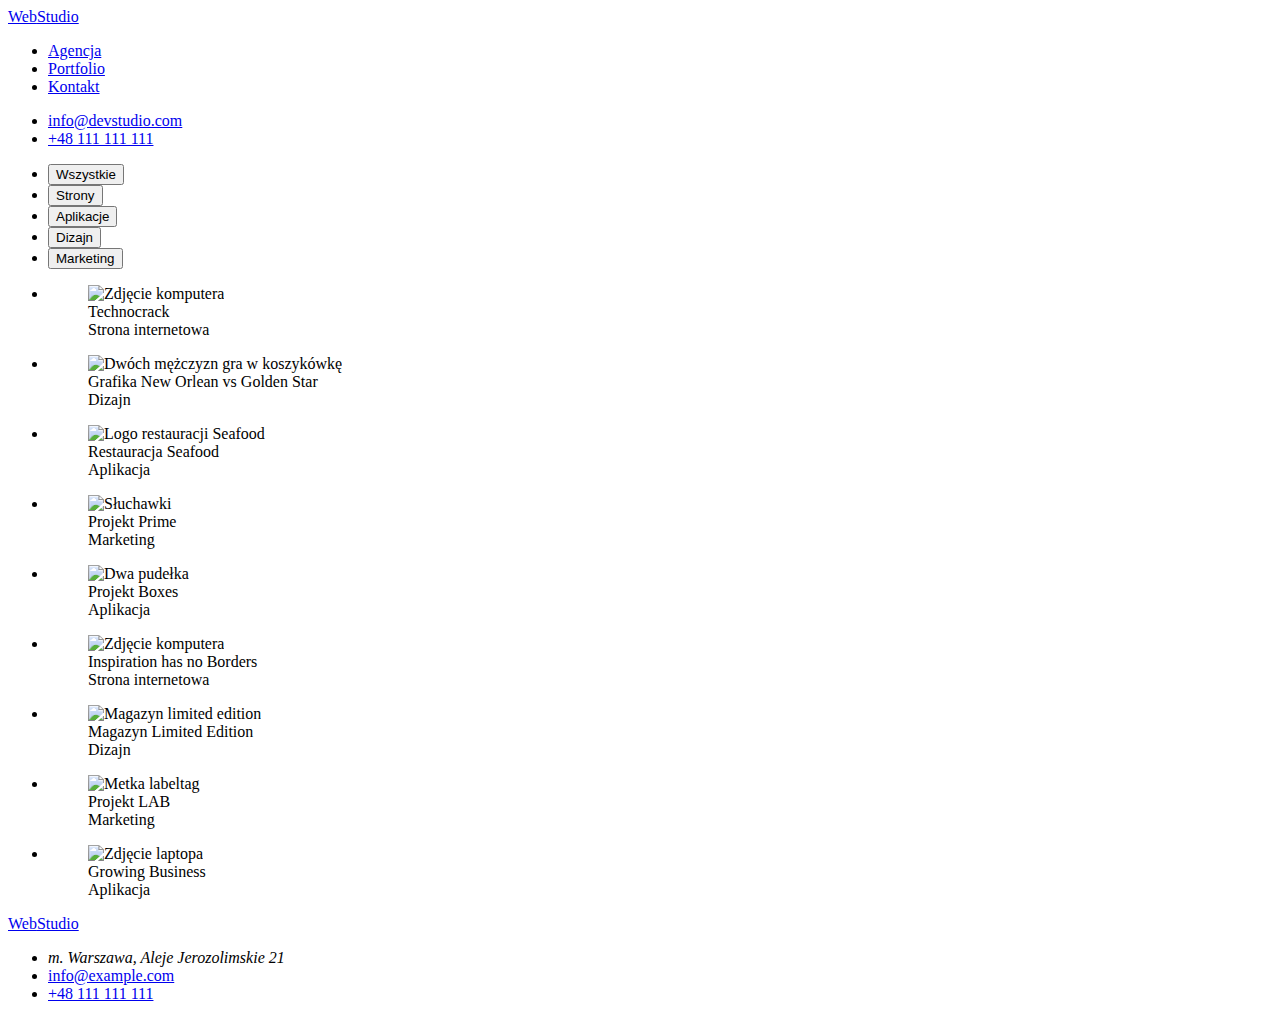
==== index.html @ 2043f335 "." ====
<!DOCTYPE html>

<html lang="pl">
  <head>
    <meta charset="UTF-8" />
    <meta http-equiv="X-UA-Compatible" content="IE=edge" />
    <meta name="viewport" content="width=device-width, initial-scale=1.0" />
    <title>portfolio</title>
    <link rel="preconnect" href="https://fonts.googleapis.com" />
    <link rel="preconnect" href="https://fonts.gstatic.com" crossorigin />
    <link
      href="https://fonts.googleapis.com/css2?family=Raleway:ital,wght@0,700;1,700&family=Roboto:ital,wght@0,400;0,500;0,700;0,900;1,400;1,500;1,700;1,900&display=swap"
      rel="stylesheet"
    />
  </head>
  <body>
    <header>
      <a class="webstudio" href="./studio.html">Web<span>Studio</span></a>
      <!-- nav -->
      <nav>
        <ul class="list">
          <li>
            <a
              class="nav"
              href="https://tomas005.github.io/goit-markup-hw-01/agencja"
              >Agencja</a
            >
          </li>
          <li>
            <a class="nav" href="./index.html">Portfolio</a>
          </li>
          <li>
            <a
              class="nav"
              href="https://tomas005.github.io/goit-markup-hw-01/kontakt"
              >Kontakt</a
            >
          </li>
        </ul>
      </nav>
      <!-- info -->
      <div>
        <ul class="list">
          <li>
            <a class="info" href="mailto:info@devstudio.com"
              >info@devstudio.com</a
            >
          </li>
          <li><a class="info" href="tel:+48111111111">+48 111 111 111</a></li>
        </ul>
      </div>
    </header>
    <!-- Main section -->
    <main>
      <!-- Button section -->
      <div>
        <ul class="list">
          <li>
            <button class="button" type="button">Wszystkie</button>
          </li>
          <li><button class="button" type="button">Strony</button></li>
          <li><button class="button" type="button">Aplikacje</button></li>
          <li><button class="button" type="button">Dizajn</button></li>
          <li><button class="button" type="button">Marketing</button></li>
        </ul>
      </div>

      <!-- Photos section -->
      <section>
        <ul class="list">
          <li>
            <figure>
              <img
                src="./images/images-portfolio/img.jpg"
                alt="Zdjęcie komputera"
              />
              <figcaption>
                <span class="image-title">Technocrack</span><br />
                <span class="image-description">Strona internetowa</span>
              </figcaption>
            </figure>
          </li>
          <li>
            <figure>
              <img
                src="./images/images-portfolio/img-1.jpg"
                alt="Dwóch mężczyzn gra w koszykówkę"
              />
              <figcaption>
                <span class="image-title"
                  >Grafika New Orlean vs Golden Star</span
                ><br />
                <span class="image-description">Dizajn</span>
              </figcaption>
            </figure>
          </li>
          <li>
            <figure>
              <img
                src="./images/images-portfolio/img-2.jpg"
                alt="Logo restauracji Seafood"
              />
              <figcaption>
                <span class="image-title">Restauracja Seafood</span><br />
                <span class="image-description">Aplikacja</span>
              </figcaption>
            </figure>
          </li>
          <li>
            <figure>
              <img src="./images/images-portfolio/img-3.jpg" alt="Słuchawki" />
              <figcaption>
                <span class="image-title">Projekt Prime</span><br />
                <span class="image-description">Marketing</span>
              </figcaption>
            </figure>
          </li>
          <li>
            <figure>
              <img
                src="./images/images-portfolio/img-4.jpg"
                alt="Dwa pudełka"
              />
              <figcaption>
                <span class="image-title">Projekt Boxes</span><br />
                <span class="image-description">Aplikacja</span>
              </figcaption>
            </figure>
          </li>
          <li>
            <figure>
              <img
                src="./images/images-portfolio/img-5.jpg"
                alt="Zdjęcie komputera"
              />
              <figcaption>
                <span class="image-title">Inspiration has no Borders</span
                ><br />
                <span class="image-description">Strona internetowa</span>
              </figcaption>
            </figure>
          </li>
          <li>
            <figure>
              <img
                src="./images/images-portfolio/img-6.jpg"
                alt="Magazyn limited edition"
              />
              <figcaption>
                <span class="image-title">Magazyn Limited Edition</span><br />
                <span>Dizajn</span>
              </figcaption>
            </figure>
          </li>
          <li>
            <figure>
              <img
                src="./images/images-portfolio/img-7.jpg"
                alt="Metka labeltag"
              />
              <figcaption>
                <span class="image-title">Projekt LAB</span><br />
                <span class="image-description">Marketing</span>
              </figcaption>
            </figure>
          </li>
          <li>
            <figure>
              <img
                src="./images/images-portfolio/img-8.jpg"
                alt="Zdjęcie laptopa"
              />
              <figcaption>
                <span class="image-title">Growing Business</span><br />
                <span class="image-description">Aplikacja</span>
              </figcaption>
            </figure>
          </li>
        </ul>
      </section>
    </main>
    <!-- Footer -->
    <footer>
      <a class="webstudio" href="./studio.html">Web<span>Studio</span></a>

      <ul class="list">
        <li><address>m. Warszawa, Aleje Jerozolimskie 21</address></li>
        <li>
          <a class="info" href="mailto:info@example.com">info@example.com</a>
        </li>
        <li><a class="info" href="tel:+48111111111">+48 111 111 111</a></li>
      </ul>
    </footer>
  </body>
</html>
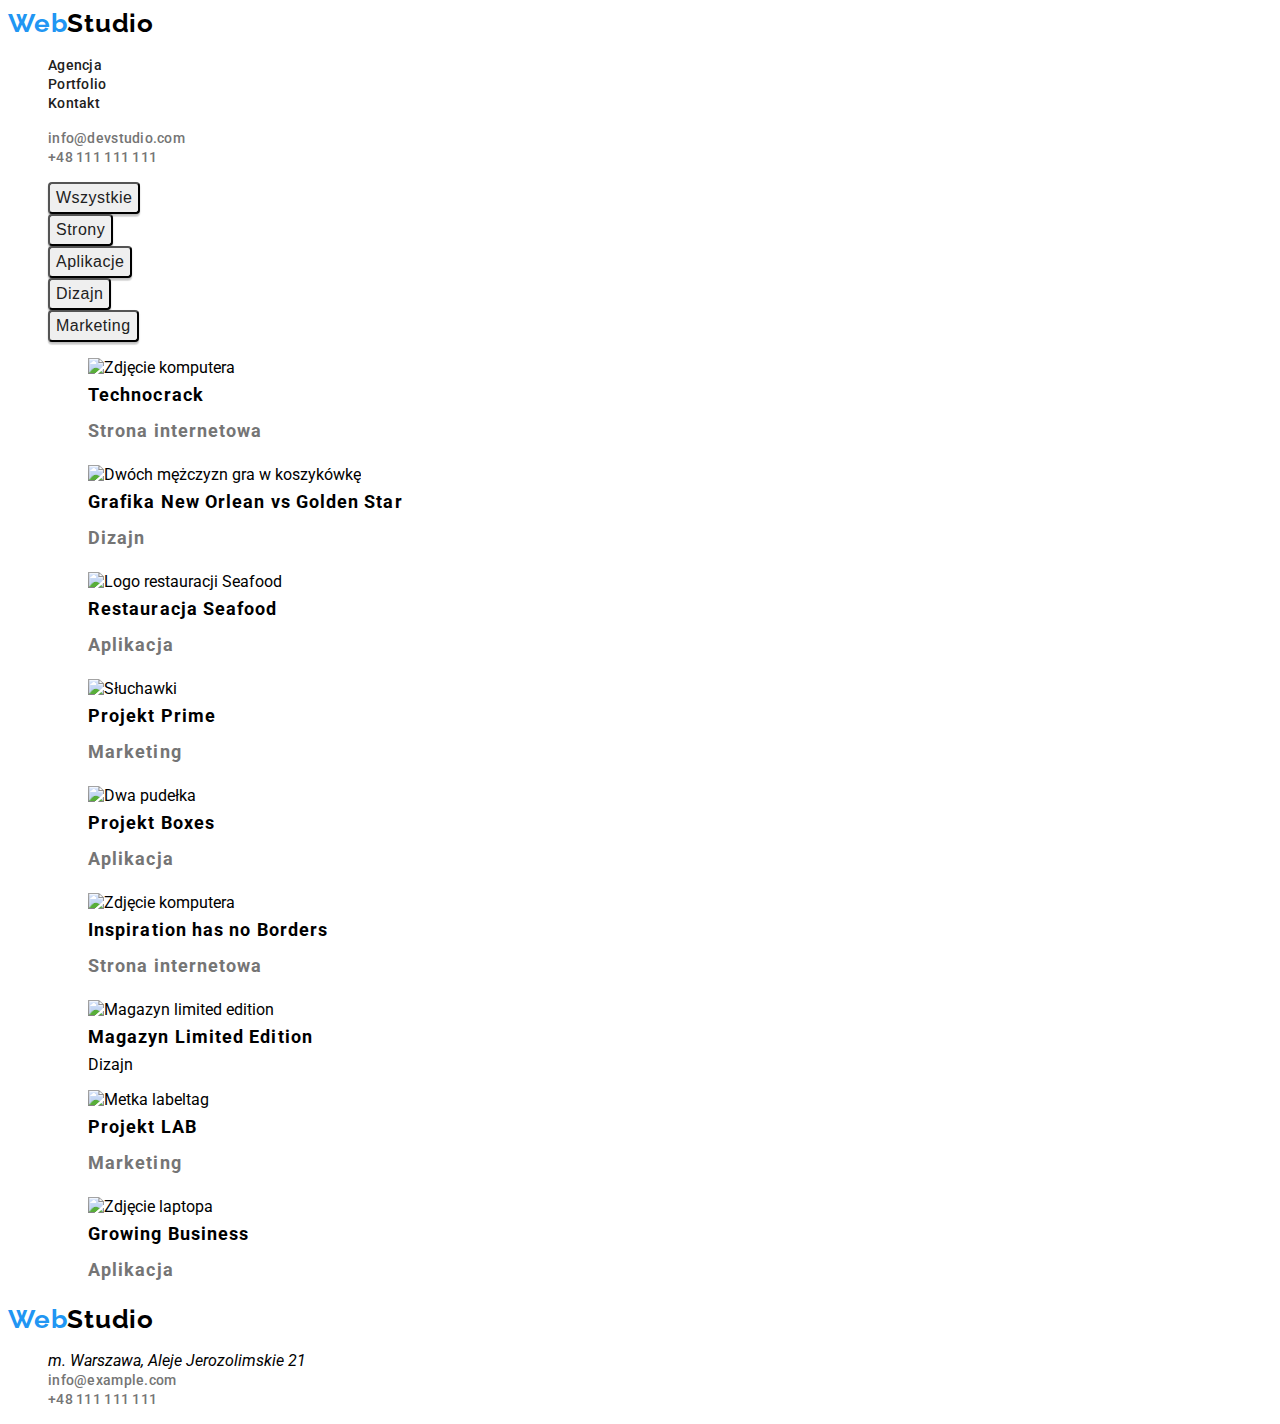
==== commit 3cecce61: "".css" folder change name to "css"" ====
--- a/index.html
+++ b/index.html
@@ -12,6 +12,7 @@
       href="https://fonts.googleapis.com/css2?family=Raleway:ital,wght@0,700;1,700&family=Roboto:ital,wght@0,400;0,500;0,700;0,900;1,400;1,500;1,700;1,900&display=swap"
       rel="stylesheet"
     />
+    <link rel="stylesheet" type="text/css" href="css/style.css" />
   </head>
   <body>
     <header>
--- a/css/style.css
+++ b/css/style.css
@@ -0,0 +1,71 @@
+body {
+  font-family: "Roboto", sans-serif;
+}
+.webstudio {
+  color: #2196f3;
+  text-decoration: none;
+  font-family: "Raleway", sans-serif;
+  font-weight: 700;
+  font-size: 26px;
+  line-height: 31px;
+  letter-spacing: 0.03em;
+}
+span:first-of-type {
+  color: #000000;
+}
+.list {
+  list-style-type: none;
+}
+.nav:hover {
+  color: #2196f3;
+}
+.nav {
+  font-weight: 500;
+  font-size: 14px;
+  line-height: 16px;
+  letter-spacing: 0.02em;
+  text-decoration: none;
+  color: #212121;
+}
+.info:hover {
+  color: #2196f3;
+}
+.info {
+  font-weight: 500;
+  font-size: 14px;
+  line-height: 16px;
+  letter-spacing: 0.02em;
+  text-decoration: none;
+  color: #757575;
+  cursor: pointer;
+}
+.button:hover {
+  background: #2196f3;
+  color: #ffffff;
+}
+.button {
+  font-weight: 500;
+  font-size: 16px;
+  line-height: 26px;
+  text-align: center;
+  letter-spacing: 0.03em;
+  cursor: pointer;
+  color: #212121;
+  border-radius: 4px;
+  box-shadow: 0px 3px 1px rgba(0, 0, 0, 0.1), 0px 1px 2px rgba(0, 0, 0, 0.08),
+    0px 2px 2px rgba(0, 0, 0, 0.12);
+}
+.image-title {
+  font-weight: 700;
+  font-size: 18px;
+  line-height: 36px;
+  letter-spacing: 0.06em;
+  color: #212121;
+}
+.image-description {
+  font-weight: 700;
+  font-size: 18px;
+  line-height: 36px;
+  letter-spacing: 0.06em;
+  color: #757575;
+}
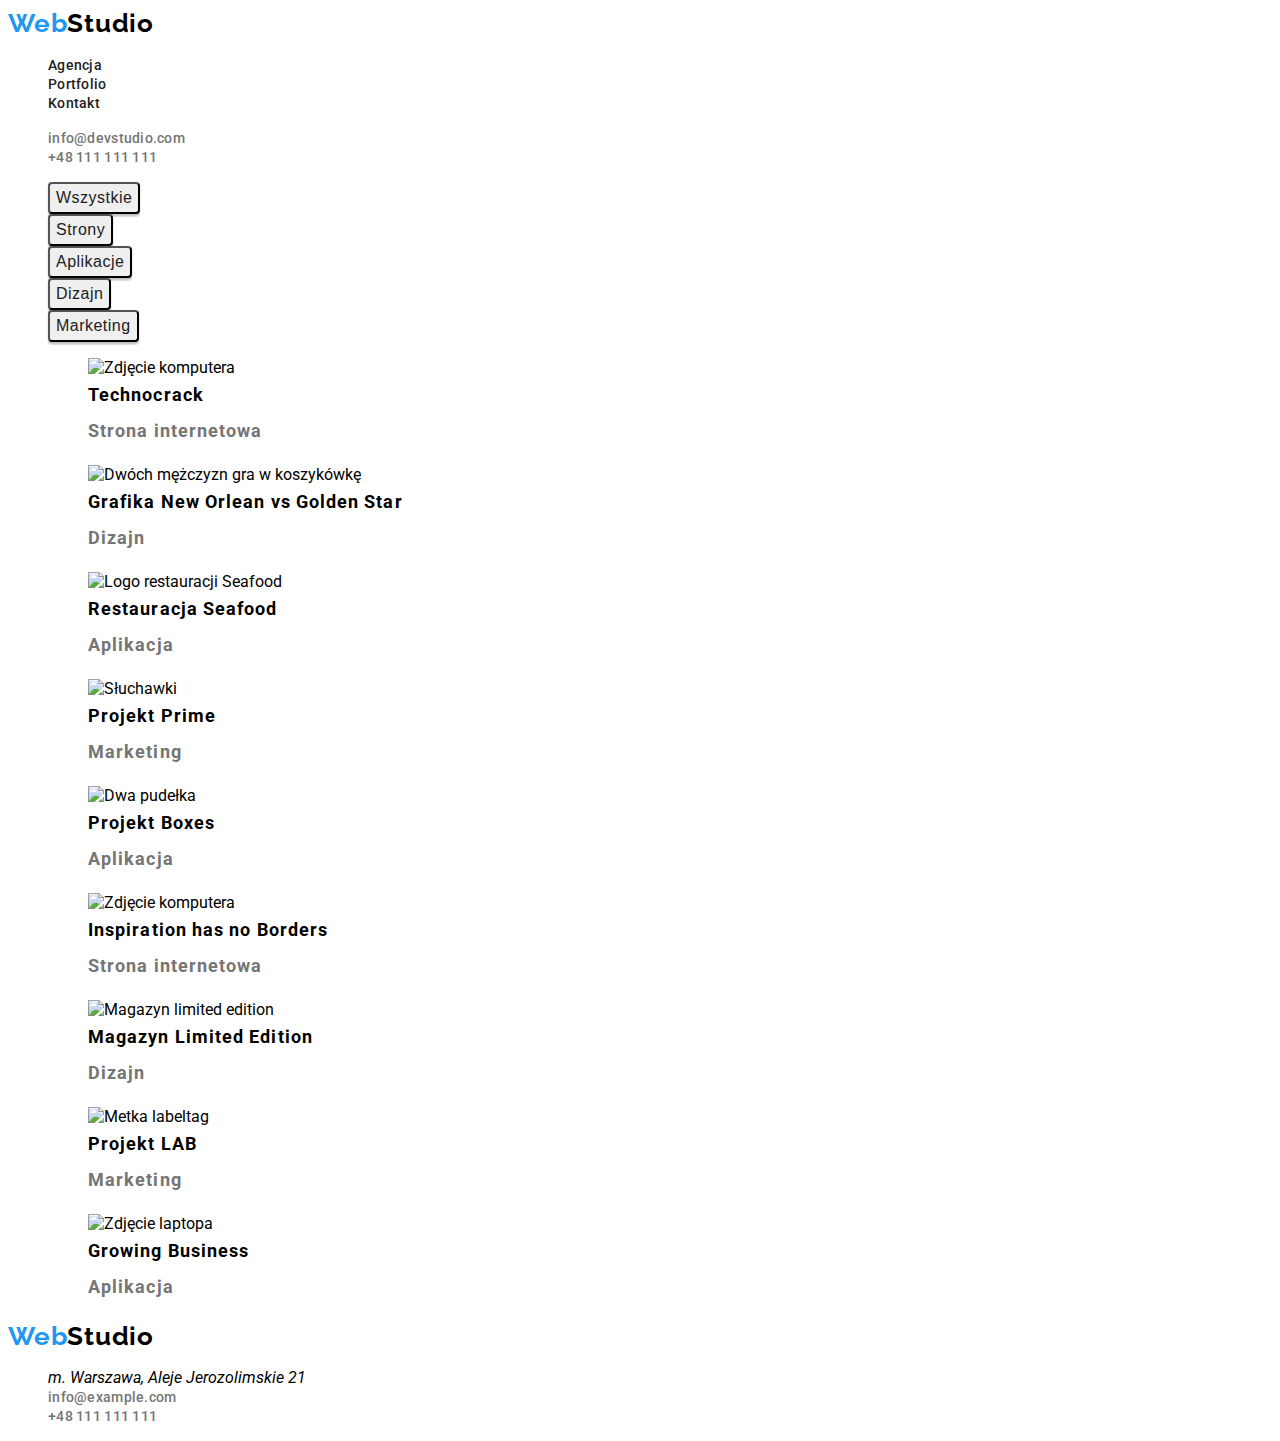
==== commit a97c83e4: "added class "image-description" to image "Magazyn limited edition" description" ====
--- a/index.html
+++ b/index.html
@@ -149,7 +149,7 @@
               />
               <figcaption>
                 <span class="image-title">Magazyn Limited Edition</span><br />
-                <span>Dizajn</span>
+                <span class="image-description">Dizajn</span>
               </figcaption>
             </figure>
           </li>
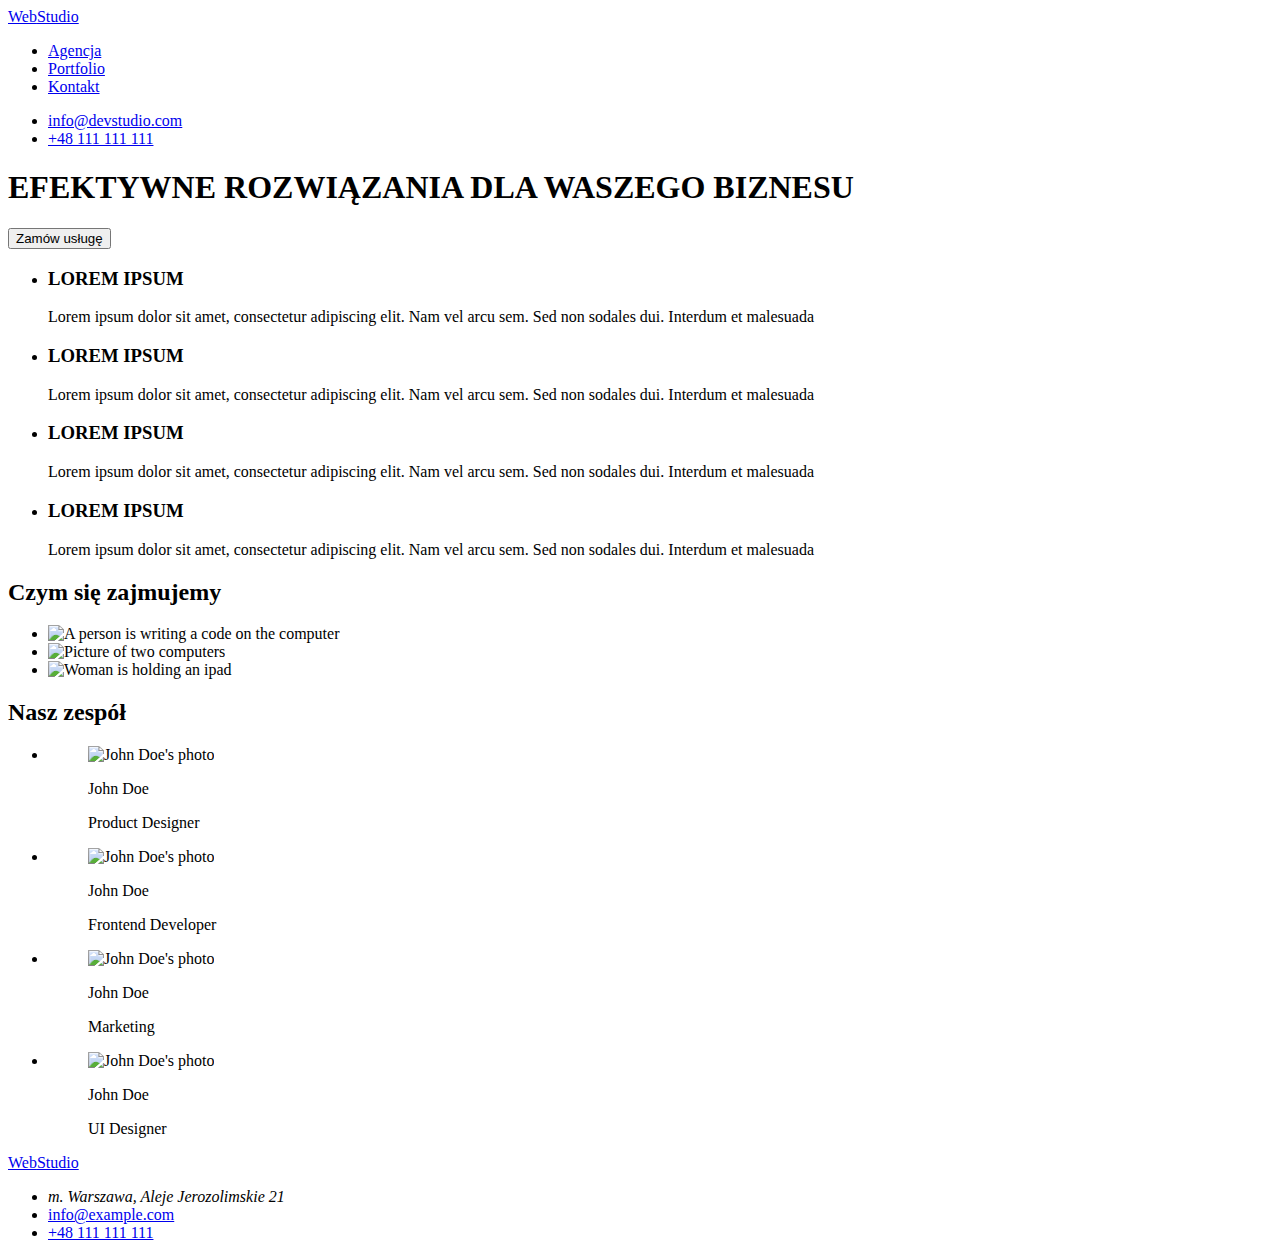
==== commit 91f277c7: "name change" ====
--- a/index.html
+++ b/index.html
@@ -5,191 +5,186 @@
     <meta charset="UTF-8" />
     <meta http-equiv="X-UA-Compatible" content="IE=edge" />
     <meta name="viewport" content="width=device-width, initial-scale=1.0" />
-    <title>portfolio</title>
-    <link rel="preconnect" href="https://fonts.googleapis.com" />
-    <link rel="preconnect" href="https://fonts.gstatic.com" crossorigin />
-    <link
-      href="https://fonts.googleapis.com/css2?family=Raleway:ital,wght@0,700;1,700&family=Roboto:ital,wght@0,400;0,500;0,700;0,900;1,400;1,500;1,700;1,900&display=swap"
-      rel="stylesheet"
-    />
-    <link rel="stylesheet" type="text/css" href="css/style.css" />
+    <title>Studio</title>
   </head>
   <body>
     <header>
-      <a class="webstudio" href="./studio.html">Web<span>Studio</span></a>
-      <!-- nav -->
+      <a href="./index.html"><span>Web</span>Studio</a>
+
       <nav>
-        <ul class="list">
+        <ul>
           <li>
-            <a
-              class="nav"
-              href="https://tomas005.github.io/goit-markup-hw-01/agencja"
+            <a href="https://tomas005.github.io/goit-markup-hw-01/agencja"
               >Agencja</a
             >
           </li>
           <li>
-            <a class="nav" href="./index.html">Portfolio</a>
+            <a href="./portfolio.html">Portfolio</a>
           </li>
           <li>
-            <a
-              class="nav"
-              href="https://tomas005.github.io/goit-markup-hw-01/kontakt"
+            <a href="https://tomas005.github.io/goit-markup-hw-01/kontakt"
               >Kontakt</a
             >
           </li>
         </ul>
       </nav>
-      <!-- info -->
-      <div>
-        <ul class="list">
+      <ul>
+        <li><a href="mailto:info@devstudio.com">info@devstudio.com</a></li>
+        <li><a href="tel:+48111111111">+48 111 111 111</a></li>
+      </ul>
+    </header>
+
+    <main>
+      <section>
+        <h1>EFEKTYWNE ROZWIĄZANIA DLA WASZEGO BIZNESU</h1>
+
+        <button type="button">Zamów usługę</button>
+      </section>
+
+      <section>
+        <ul>
           <li>
-            <a class="info" href="mailto:info@devstudio.com"
-              >info@devstudio.com</a
-            >
+            <h3>LOREM IPSUM</h3>
+
+            <p>
+              Lorem ipsum dolor sit amet, consectetur adipiscing elit. Nam vel
+              arcu sem. Sed non sodales dui. Interdum et malesuada
+            </p>
           </li>
-          <li><a class="info" href="tel:+48111111111">+48 111 111 111</a></li>
+
+          <li>
+            <h3>LOREM IPSUM</h3>
+
+            <p>
+              Lorem ipsum dolor sit amet, consectetur adipiscing elit. Nam vel
+              arcu sem. Sed non sodales dui. Interdum et malesuada
+            </p>
+          </li>
+
+          <li>
+            <h3>LOREM IPSUM</h3>
+
+            <p>
+              Lorem ipsum dolor sit amet, consectetur adipiscing elit. Nam vel
+              arcu sem. Sed non sodales dui. Interdum et malesuada
+            </p>
+          </li>
+
+          <li>
+            <h3>LOREM IPSUM</h3>
+
+            <p>
+              Lorem ipsum dolor sit amet, consectetur adipiscing elit. Nam vel
+              arcu sem. Sed non sodales dui. Interdum et malesuada
+            </p>
+          </li>
         </ul>
-      </div>
-    </header>
-    <!-- Main section -->
-    <main>
-      <!-- Button section -->
-      <div>
-        <ul class="list">
+      </section>
+
+      <section>
+        <h2>Czym się zajmujemy</h2>
+        <ul>
           <li>
-            <button class="button" type="button">Wszystkie</button>
+            <img
+              src="images/img.jpg"
+              alt="A person is writing a code on the computer"
+              width="370"
+              height="294"
+            />
           </li>
-          <li><button class="button" type="button">Strony</button></li>
-          <li><button class="button" type="button">Aplikacje</button></li>
-          <li><button class="button" type="button">Dizajn</button></li>
-          <li><button class="button" type="button">Marketing</button></li>
+
+          <li>
+            <img
+              src="images/img(1).jpg"
+              alt="Picture of two computers"
+              width="370"
+              height="294"
+            />
+          </li>
+
+          <li>
+            <img
+              src="images/img(2).jpg"
+              alt="Woman is holding an ipad"
+              width="370"
+              height="294"
+            />
+          </li>
         </ul>
-      </div>
+      </section>
 
-      <!-- Photos section -->
       <section>
-        <ul class="list">
+        <h2>Nasz zespół</h2>
+        <ul>
           <li>
             <figure>
               <img
-                src="./images/images-portfolio/img.jpg"
-                alt="Zdjęcie komputera"
+                src="images/img(33).jpg"
+                alt="John Doe's photo"
+                width="270"
+                height="260"
               />
               <figcaption>
-                <span class="image-title">Technocrack</span><br />
-                <span class="image-description">Strona internetowa</span>
+                <p>John Doe</p>
+                <span>Product Designer</span>
               </figcaption>
             </figure>
           </li>
+
           <li>
             <figure>
               <img
-                src="./images/images-portfolio/img-1.jpg"
-                alt="Dwóch mężczyzn gra w koszykówkę"
+                src="images/img(22).jpg"
+                alt="John Doe's photo"
+                width="270"
+                height="260"
               />
               <figcaption>
-                <span class="image-title"
-                  >Grafika New Orlean vs Golden Star</span
-                ><br />
-                <span class="image-description">Dizajn</span>
+                <p>John Doe</p>
+                <span>Frontend Developer</span>
               </figcaption>
             </figure>
           </li>
+
           <li>
             <figure>
               <img
-                src="./images/images-portfolio/img-2.jpg"
-                alt="Logo restauracji Seafood"
+                src="images/img(11).jpg"
+                alt="John Doe's photo"
+                width="270"
+                height="260"
               />
               <figcaption>
-                <span class="image-title">Restauracja Seafood</span><br />
-                <span class="image-description">Aplikacja</span>
+                <p>John Doe</p>
+                <span>Marketing</span>
               </figcaption>
             </figure>
           </li>
-          <li>
-            <figure>
-              <img src="./images/images-portfolio/img-3.jpg" alt="Słuchawki" />
-              <figcaption>
-                <span class="image-title">Projekt Prime</span><br />
-                <span class="image-description">Marketing</span>
-              </figcaption>
-            </figure>
-          </li>
+
           <li>
             <figure>
               <img
-                src="./images/images-portfolio/img-4.jpg"
-                alt="Dwa pudełka"
+                src="images/img4.jpg"
+                alt="John Doe's photo"
+                width="270"
+                height="260"
               />
               <figcaption>
-                <span class="image-title">Projekt Boxes</span><br />
-                <span class="image-description">Aplikacja</span>
-              </figcaption>
-            </figure>
-          </li>
-          <li>
-            <figure>
-              <img
-                src="./images/images-portfolio/img-5.jpg"
-                alt="Zdjęcie komputera"
-              />
-              <figcaption>
-                <span class="image-title">Inspiration has no Borders</span
-                ><br />
-                <span class="image-description">Strona internetowa</span>
-              </figcaption>
-            </figure>
-          </li>
-          <li>
-            <figure>
-              <img
-                src="./images/images-portfolio/img-6.jpg"
-                alt="Magazyn limited edition"
-              />
-              <figcaption>
-                <span class="image-title">Magazyn Limited Edition</span><br />
-                <span class="image-description">Dizajn</span>
-              </figcaption>
-            </figure>
-          </li>
-          <li>
-            <figure>
-              <img
-                src="./images/images-portfolio/img-7.jpg"
-                alt="Metka labeltag"
-              />
-              <figcaption>
-                <span class="image-title">Projekt LAB</span><br />
-                <span class="image-description">Marketing</span>
-              </figcaption>
-            </figure>
-          </li>
-          <li>
-            <figure>
-              <img
-                src="./images/images-portfolio/img-8.jpg"
-                alt="Zdjęcie laptopa"
-              />
-              <figcaption>
-                <span class="image-title">Growing Business</span><br />
-                <span class="image-description">Aplikacja</span>
+                <p>John Doe</p>
+                <span>UI Designer</span>
               </figcaption>
             </figure>
           </li>
         </ul>
       </section>
     </main>
-    <!-- Footer -->
     <footer>
-      <a class="webstudio" href="./studio.html">Web<span>Studio</span></a>
+      <a href="./index.html"><span>Web</span>Studio</a>
 
-      <ul class="list">
+      <ul>
         <li><address>m. Warszawa, Aleje Jerozolimskie 21</address></li>
-        <li>
-          <a class="info" href="mailto:info@example.com">info@example.com</a>
-        </li>
-        <li><a class="info" href="tel:+48111111111">+48 111 111 111</a></li>
+        <li><a href="mailto:info@example.com">info@example.com</a></li>
+        <li><a href="tel:+48111111111">+48 111 111 111</a></li>
       </ul>
     </footer>
   </body>
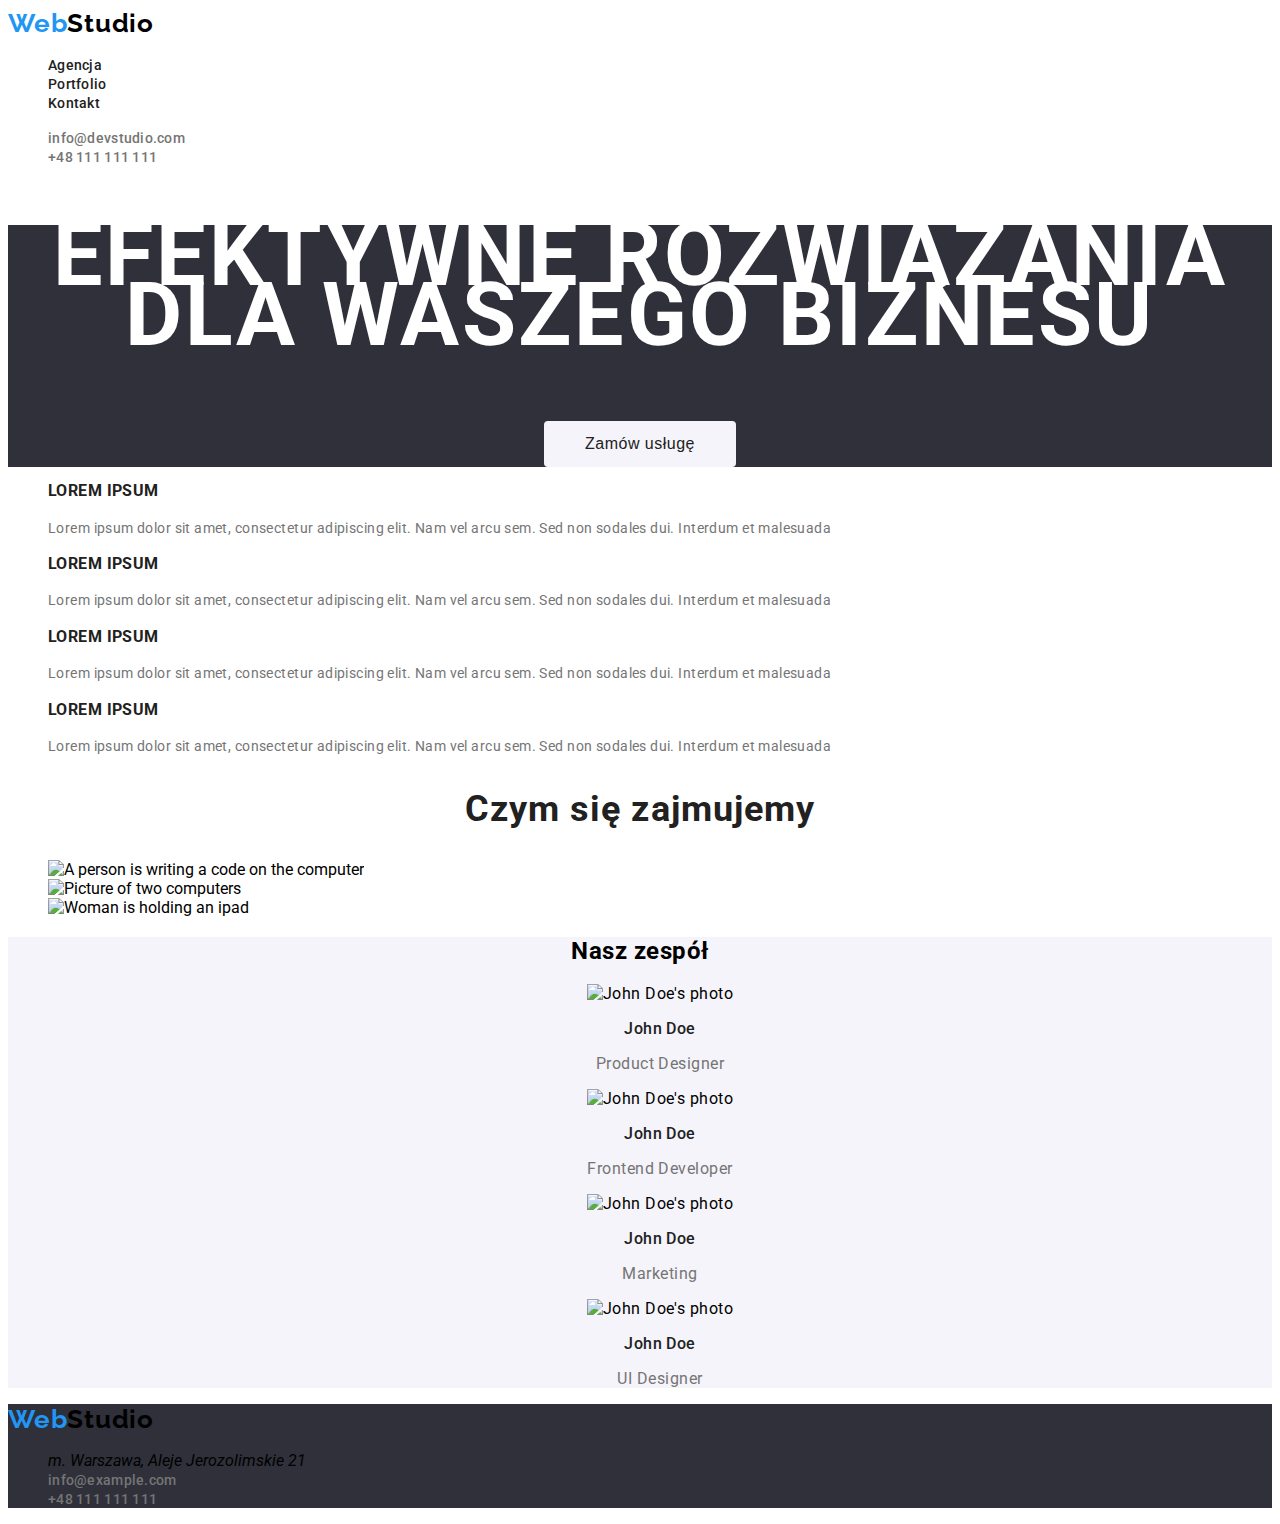
==== commit b11b9409: "background change in footer" ====
--- a/index.html
+++ b/index.html
@@ -6,84 +6,109 @@
     <meta http-equiv="X-UA-Compatible" content="IE=edge" />
     <meta name="viewport" content="width=device-width, initial-scale=1.0" />
     <title>Studio</title>
+    <link rel="stylesheet" href="css/style-index.css" />
+    <link rel="preconnect" href="https://fonts.googleapis.com" />
+    <link rel="preconnect" href="https://fonts.gstatic.com" crossorigin />
+    <link
+      href="https://fonts.googleapis.com/css2?family=Raleway:ital,wght@0,700;1,700&family=Roboto:ital,wght@0,400;0,500;0,700;0,900;1,400;1,500;1,700;1,900&display=swap"
+      rel="stylesheet"
+    />
   </head>
   <body>
     <header>
-      <a href="./index.html"><span>Web</span>Studio</a>
-
+      <!-- Logo -->
+      <a class="webstudio" href="./index.html">Web<span>Studio</span></a>
+      <!-- nav -->
       <nav>
-        <ul>
-          <li>
-            <a href="https://tomas005.github.io/goit-markup-hw-01/agencja"
+        <ul class="list">
+          <li>
+            <a
+              class="nav"
+              href="https://tomas005.github.io/goit-markup-hw-01/agencja"
               >Agencja</a
             >
           </li>
           <li>
-            <a href="./portfolio.html">Portfolio</a>
-          </li>
-          <li>
-            <a href="https://tomas005.github.io/goit-markup-hw-01/kontakt"
+            <a class="nav" href="./portfolio.html">Portfolio</a>
+          </li>
+          <li>
+            <a
+              class="nav"
+              href="https://tomas005.github.io/goit-markup-hw-01/kontakt"
               >Kontakt</a
             >
           </li>
         </ul>
       </nav>
-      <ul>
-        <li><a href="mailto:info@devstudio.com">info@devstudio.com</a></li>
-        <li><a href="tel:+48111111111">+48 111 111 111</a></li>
-      </ul>
+      <!-- info -->
+      <div>
+        <ul class="list">
+          <li>
+            <a class="info" href="mailto:info@devstudio.com"
+              >info@devstudio.com</a
+            >
+          </li>
+          <li><a class="info" href="tel:+48111111111">+48 111 111 111</a></li>
+        </ul>
+      </div>
     </header>
 
     <main>
+      <!-- Section "effective solution for your business" -->
+
+      <section class="box-h1">
+        <h1>EFEKTYWNE ROZWIĄZANIA DLA WASZEGO BIZNESU</h1>
+
+        <button class="button" type="button">Zamów usługę</button>
+      </section>
+
+      <!-- our strengths -->
+
+      <section class="our-strenghts">
+        <ul class="list">
+          <li>
+            <h3 class="strenghts-items">LOREM IPSUM</h3>
+
+            <p class="strenghts-description">
+              Lorem ipsum dolor sit amet, consectetur adipiscing elit. Nam vel
+              arcu sem. Sed non sodales dui. Interdum et malesuada
+            </p>
+          </li>
+
+          <li>
+            <h3 class="strenghts-items">LOREM IPSUM</h3>
+
+            <p class="strenghts-description">
+              Lorem ipsum dolor sit amet, consectetur adipiscing elit. Nam vel
+              arcu sem. Sed non sodales dui. Interdum et malesuada
+            </p>
+          </li>
+
+          <li>
+            <h3 class="strenghts-items">LOREM IPSUM</h3>
+
+            <p class="strenghts-description">
+              Lorem ipsum dolor sit amet, consectetur adipiscing elit. Nam vel
+              arcu sem. Sed non sodales dui. Interdum et malesuada
+            </p>
+          </li>
+
+          <li>
+            <h3 class="strenghts-items">LOREM IPSUM</h3>
+
+            <p class="strenghts-description">
+              Lorem ipsum dolor sit amet, consectetur adipiscing elit. Nam vel
+              arcu sem. Sed non sodales dui. Interdum et malesuada
+            </p>
+          </li>
+        </ul>
+      </section>
+
+      <!-- what we do -->
+
       <section>
-        <h1>EFEKTYWNE ROZWIĄZANIA DLA WASZEGO BIZNESU</h1>
-
-        <button type="button">Zamów usługę</button>
-      </section>
-
-      <section>
-        <ul>
-          <li>
-            <h3>LOREM IPSUM</h3>
-
-            <p>
-              Lorem ipsum dolor sit amet, consectetur adipiscing elit. Nam vel
-              arcu sem. Sed non sodales dui. Interdum et malesuada
-            </p>
-          </li>
-
-          <li>
-            <h3>LOREM IPSUM</h3>
-
-            <p>
-              Lorem ipsum dolor sit amet, consectetur adipiscing elit. Nam vel
-              arcu sem. Sed non sodales dui. Interdum et malesuada
-            </p>
-          </li>
-
-          <li>
-            <h3>LOREM IPSUM</h3>
-
-            <p>
-              Lorem ipsum dolor sit amet, consectetur adipiscing elit. Nam vel
-              arcu sem. Sed non sodales dui. Interdum et malesuada
-            </p>
-          </li>
-
-          <li>
-            <h3>LOREM IPSUM</h3>
-
-            <p>
-              Lorem ipsum dolor sit amet, consectetur adipiscing elit. Nam vel
-              arcu sem. Sed non sodales dui. Interdum et malesuada
-            </p>
-          </li>
-        </ul>
-      </section>
-
-      <section>
-        <h2>Czym się zajmujemy</h2>
-        <ul>
+        <h2 class="what-we-do">Czym się zajmujemy</h2>
+        <ul class="list">
           <li>
             <img
               src="images/img.jpg"
@@ -113,9 +138,11 @@
         </ul>
       </section>
 
-      <section>
+      <!-- our teeam -->
+
+      <section class="our-team">
         <h2>Nasz zespół</h2>
-        <ul>
+        <ul class="list">
           <li>
             <figure>
               <img
@@ -125,8 +152,8 @@
                 height="260"
               />
               <figcaption>
-                <p>John Doe</p>
-                <span>Product Designer</span>
+                <p class="team-members-names">John Doe</p>
+                <p class="team-members-jobs">Product Designer</p>
               </figcaption>
             </figure>
           </li>
@@ -140,8 +167,8 @@
                 height="260"
               />
               <figcaption>
-                <p>John Doe</p>
-                <span>Frontend Developer</span>
+                <p class="team-members-names">John Doe</p>
+                <p class="team-members-jobs">Frontend Developer</p>
               </figcaption>
             </figure>
           </li>
@@ -155,8 +182,8 @@
                 height="260"
               />
               <figcaption>
-                <p>John Doe</p>
-                <span>Marketing</span>
+                <p class="team-members-names">John Doe</p>
+                <p class="team-members-jobs">Marketing</p>
               </figcaption>
             </figure>
           </li>
@@ -170,21 +197,24 @@
                 height="260"
               />
               <figcaption>
-                <p>John Doe</p>
-                <span>UI Designer</span>
+                <p class="team-members-names">John Doe</p>
+                <p class="team-members-jobs">UI Designer</p>
               </figcaption>
             </figure>
           </li>
         </ul>
       </section>
     </main>
-    <footer>
-      <a href="./index.html"><span>Web</span>Studio</a>
-
-      <ul>
+    <footer class="footer">
+      <!-- Logo -->
+      <a class="webstudio" href="./index.html">Web<span>Studio</span></a>
+      <!-- Info -->
+      <ul class="list">
         <li><address>m. Warszawa, Aleje Jerozolimskie 21</address></li>
-        <li><a href="mailto:info@example.com">info@example.com</a></li>
-        <li><a href="tel:+48111111111">+48 111 111 111</a></li>
+        <li>
+          <a class="info" href="mailto:info@example.com">info@example.com</a>
+        </li>
+        <li><a class="info" href="tel:+48111111111">+48 111 111 111</a></li>
       </ul>
     </footer>
   </body>
--- a/css/style-index.css
+++ b/css/style-index.css
@@ -0,0 +1,117 @@
+body {
+  font-family: "Roboto", sans-serif;
+}
+.webstudio {
+  color: #2196f3;
+  text-decoration: none;
+  font-family: "Raleway", sans-serif;
+  font-weight: 700;
+  font-size: 26px;
+  line-height: 31px;
+  letter-spacing: 0.03em;
+}
+span:first-of-type {
+  color: #000000;
+}
+.list {
+  list-style-type: none;
+}
+.nav:hover {
+  color: #2196f3;
+}
+.nav {
+  font-weight: 500;
+  font-size: 14px;
+  line-height: 16px;
+  letter-spacing: 0.02em;
+  text-decoration: none;
+  color: #212121;
+}
+.info:hover {
+  color: #2196f3;
+}
+.info {
+  font-weight: 500;
+  font-size: 14px;
+  line-height: 16px;
+  letter-spacing: 0.02em;
+  text-decoration: none;
+  color: #757575;
+  cursor: pointer;
+}
+.button:hover {
+  background: #2196f3;
+  color: #ffffff;
+}
+.button {
+  font-weight: 500;
+  font-size: 16px;
+  line-height: 26px;
+  text-align: center;
+  letter-spacing: 0.03em;
+  cursor: pointer;
+  color: #212121;
+  padding: 10px 41px;
+  background: #f5f4fa;
+  border: none;
+  border-radius: 4px;
+}
+.box-h1 {
+  font-weight: 900;
+  font-size: 44px;
+  line-height: 60px;
+  text-align: center;
+  letter-spacing: 0.06em;
+  text-transform: uppercase;
+  background: #2f303a;
+  color: #ffffff;
+}
+.our-strenghts {
+  font-size: 14px;
+  letter-spacing: 0.03em;
+}
+.strenghts-items {
+  color: #212121;
+  font-weight: 700;
+  line-height: 16px;
+  text-transform: uppercase;
+}
+.strenghts-description {
+  font-weight: 400;
+  line-height: 24px;
+  color: #757575;
+}
+.what-we-do {
+  font-weight: 700;
+  font-size: 36px;
+  line-height: 42px;
+  text-align: center;
+  letter-spacing: 0.03em;
+  color: #212121;
+}
+.our-team {
+  background: #f5f4fa;
+  display: block;
+  letter-spacing: 0.03em;
+  text-align: center;
+}
+.our-team-h2 {
+  font-weight: 700;
+  font-size: 36px;
+  line-height: 42px;
+  color: #212121;
+}
+.team-members-names {
+  font-weight: 500;
+  font-size: 16px;
+  line-height: 19px;
+  color: #212121;
+}
+.team-members-jobs {
+  font-size: 16px;
+  line-height: 19px;
+  color: #757575;
+}
+.footer {
+  background: #2f303a;
+}
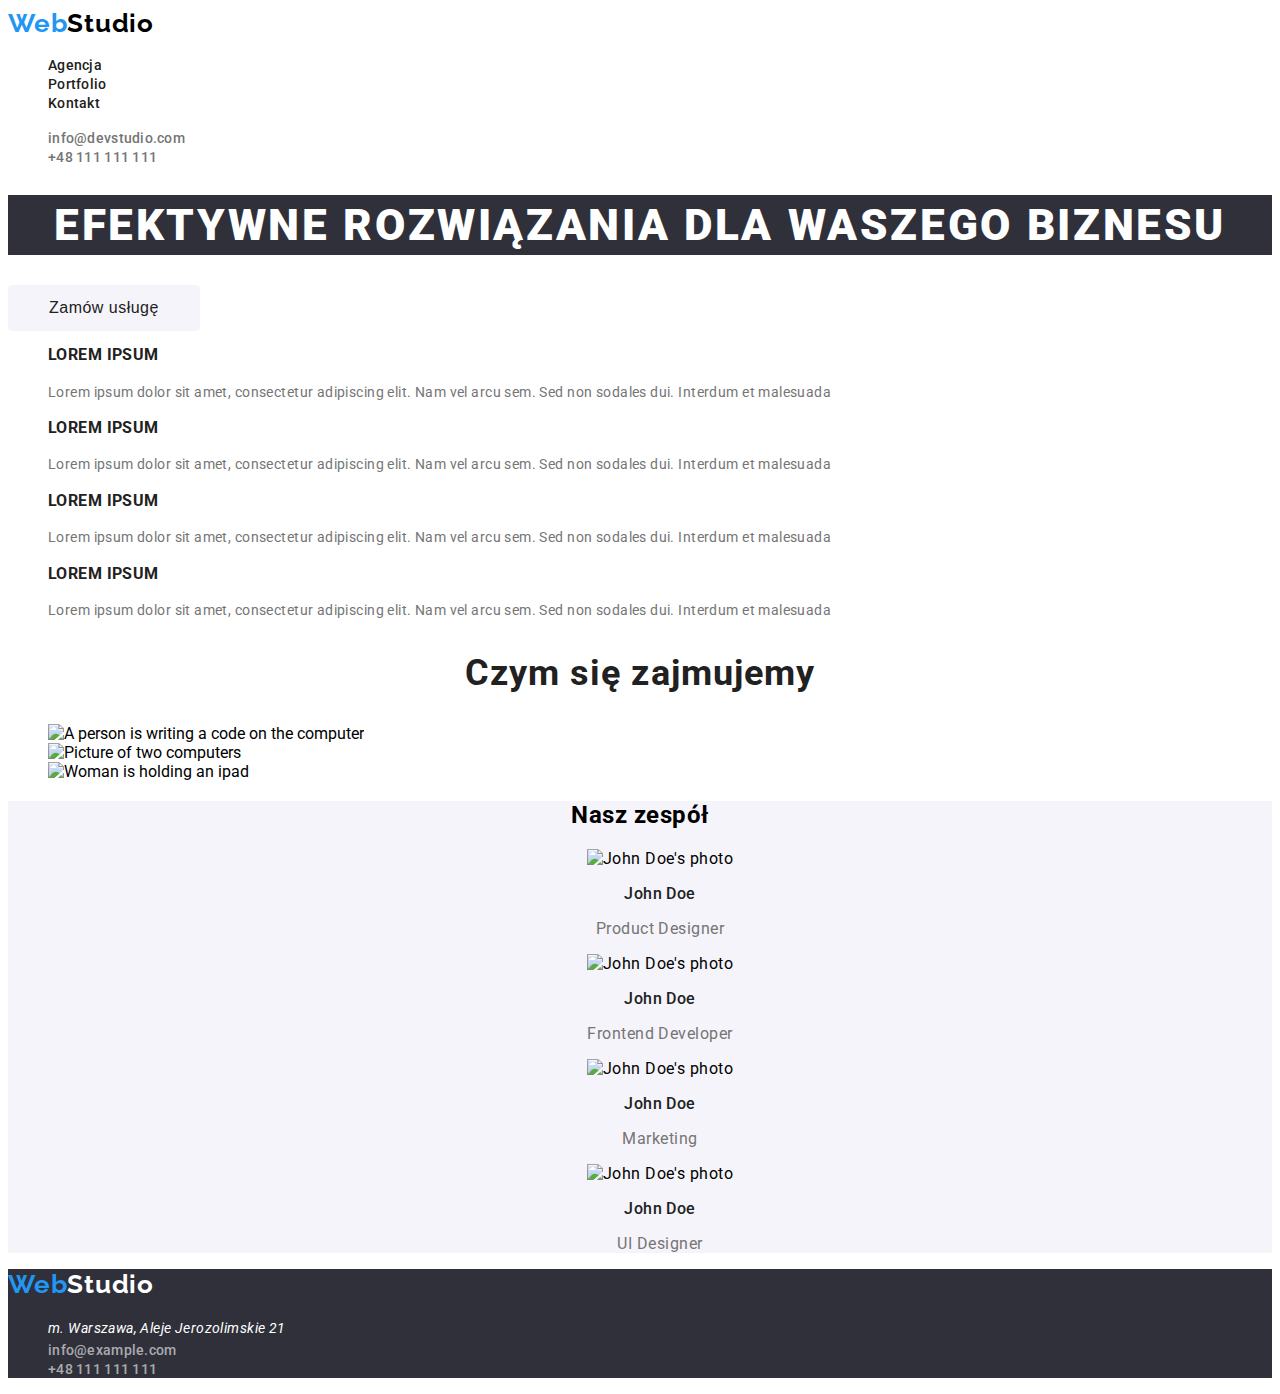
==== commit 9b5c2a59: "change color of logo-footer, create class span-footer and span-header" ====
--- a/index.html
+++ b/index.html
@@ -15,9 +15,11 @@
     />
   </head>
   <body>
-    <header>
+    <header class="header">
       <!-- Logo -->
-      <a class="webstudio" href="./index.html">Web<span>Studio</span></a>
+      <a class="webstudio" href="./index.html"
+        >Web<span class="span-logo-header">Studio</span></a
+      >
       <!-- nav -->
       <nav>
         <ul class="list">
@@ -44,11 +46,13 @@
       <div>
         <ul class="list">
           <li>
-            <a class="info" href="mailto:info@devstudio.com"
+            <a class="info-header" href="mailto:info@devstudio.com"
               >info@devstudio.com</a
             >
           </li>
-          <li><a class="info" href="tel:+48111111111">+48 111 111 111</a></li>
+          <li>
+            <a class="info-header" href="tel:+48111111111">+48 111 111 111</a>
+          </li>
         </ul>
       </div>
     </header>
@@ -56,8 +60,8 @@
     <main>
       <!-- Section "effective solution for your business" -->
 
-      <section class="box-h1">
-        <h1>EFEKTYWNE ROZWIĄZANIA DLA WASZEGO BIZNESU</h1>
+      <section>
+        <h1 class="box-h1">EFEKTYWNE ROZWIĄZANIA DLA WASZEGO BIZNESU</h1>
 
         <button class="button" type="button">Zamów usługę</button>
       </section>
@@ -207,14 +211,22 @@
     </main>
     <footer class="footer">
       <!-- Logo -->
-      <a class="webstudio" href="./index.html">Web<span>Studio</span></a>
+      <a class="webstudio" href="./index.html"
+        >Web<span class="span-logo-footer">Studio</span></a
+      >
       <!-- Info -->
       <ul class="list">
-        <li><address>m. Warszawa, Aleje Jerozolimskie 21</address></li>
         <li>
-          <a class="info" href="mailto:info@example.com">info@example.com</a>
+          <address class="address">m. Warszawa, Aleje Jerozolimskie 21</address>
         </li>
-        <li><a class="info" href="tel:+48111111111">+48 111 111 111</a></li>
+        <li>
+          <a class="info-footer" href="mailto:info@example.com"
+            >info@example.com</a
+          >
+        </li>
+        <li>
+          <a class="info-footer" href="tel:+48111111111">+48 111 111 111</a>
+        </li>
       </ul>
     </footer>
   </body>
--- a/css/style-index.css
+++ b/css/style-index.css
@@ -1,5 +1,16 @@
 body {
   font-family: "Roboto", sans-serif;
+}
+.header {
+  background: #ffffff;
+}
+.info-header {
+  font-weight: 500;
+  font-size: 14px;
+  line-height: 16px;
+  letter-spacing: 0.02em;
+  text-decoration: none;
+  color: #757575;
 }
 .webstudio {
   color: #2196f3;
@@ -10,7 +21,7 @@
   line-height: 31px;
   letter-spacing: 0.03em;
 }
-span:first-of-type {
+.span-logo-header {
   color: #000000;
 }
 .list {
@@ -27,16 +38,25 @@
   text-decoration: none;
   color: #212121;
 }
-.info:hover {
+.info-footer:hover,
+.info-header:hover,
+.address:hover {
   color: #2196f3;
 }
-.info {
+.info-footer {
   font-weight: 500;
   font-size: 14px;
   line-height: 16px;
   letter-spacing: 0.02em;
   text-decoration: none;
-  color: #757575;
+  color: rgba(255, 255, 255, 0.6);
+  cursor: pointer;
+}
+.address {
+  font-size: 14px;
+  line-height: 24px;
+  letter-spacing: 0.03em;
+  color: #ffffff;
   cursor: pointer;
 }
 .button:hover {
@@ -115,3 +135,6 @@
 .footer {
   background: #2f303a;
 }
+.span-logo-footer {
+  color: #ffffff;
+}
